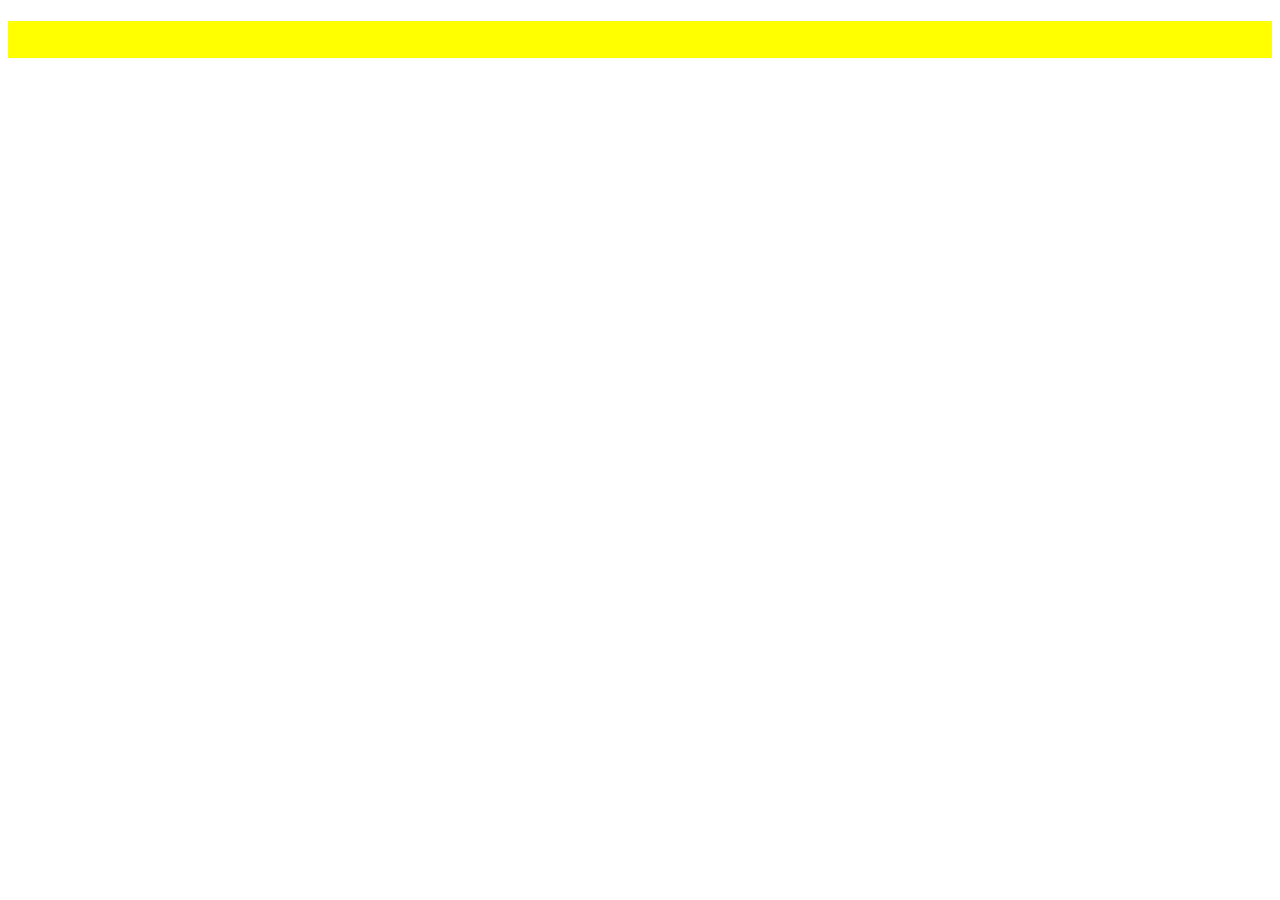
==== src/main/resources/static/index.html @ 163f1d8b "added docker file" ====
<!DOCTYPE html>
<html lang="en">
<head>
    <meta charset="UTF-8">
    <meta name="viewport" content="width=device-width, initial-scale=1.0">
    <title>Document</title>
    <link rel="stylesheet" href="index.css">
</head>
<body>
    <h1>Hello everyone</h1> 
   <script src="index.js"></script>
</body>
</html>
---- src/main/resources/static/index.css ----
h1{
    color: yellow;
    background-color: yellow;
}
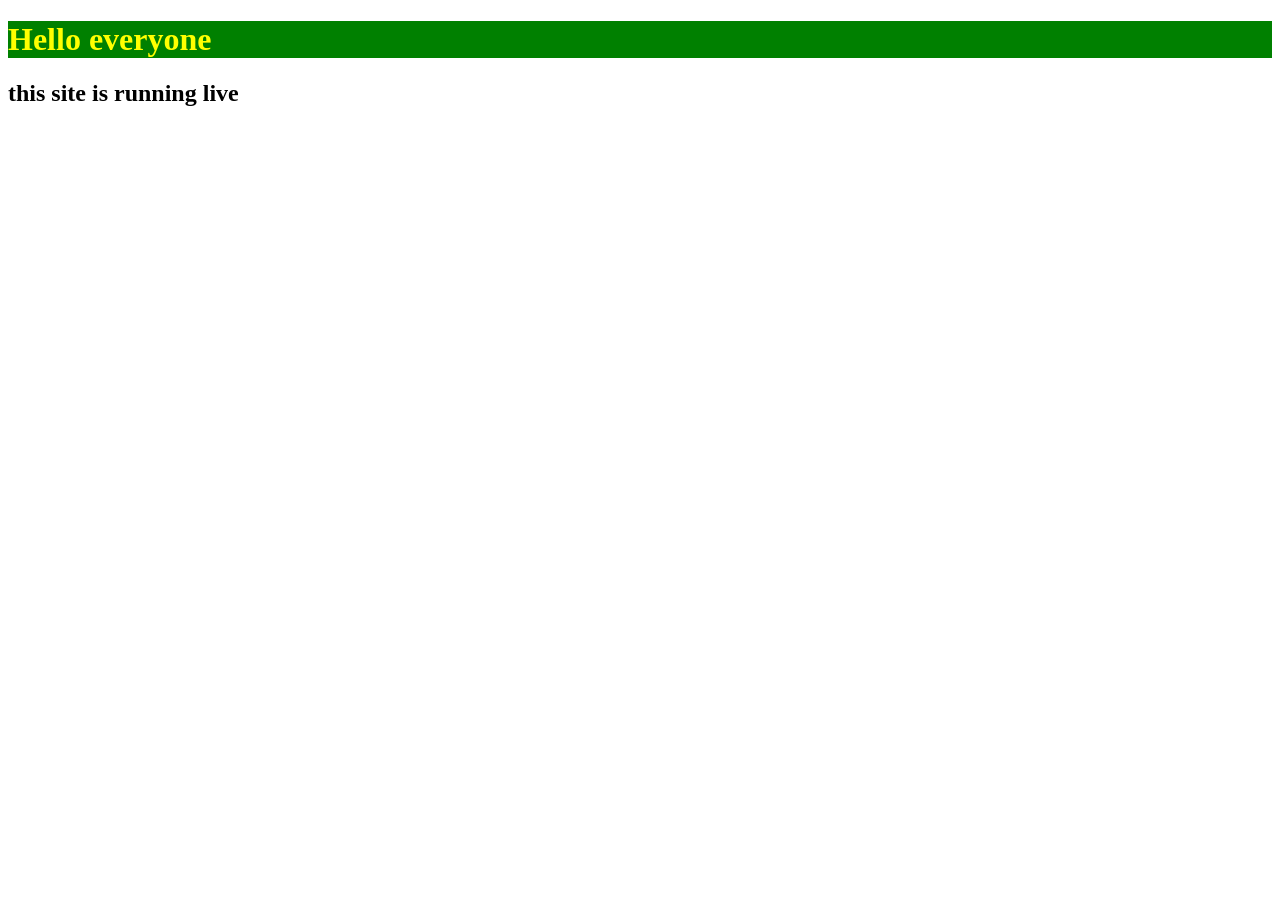
==== commit d3392cd6: "h2 added" ====
--- a/src/main/resources/static/index.html
+++ b/src/main/resources/static/index.html
@@ -8,6 +8,7 @@
 </head>
 <body>
     <h1>Hello everyone</h1> 
+    <h2>this site is running live</h2>
    <script src="index.js"></script>
 </body>
 </html>
--- a/src/main/resources/static/index.css
+++ b/src/main/resources/static/index.css
@@ -1,4 +1,4 @@
 h1{
     color: yellow;
-    background-color: yellow;
+    background-color: green;
 }
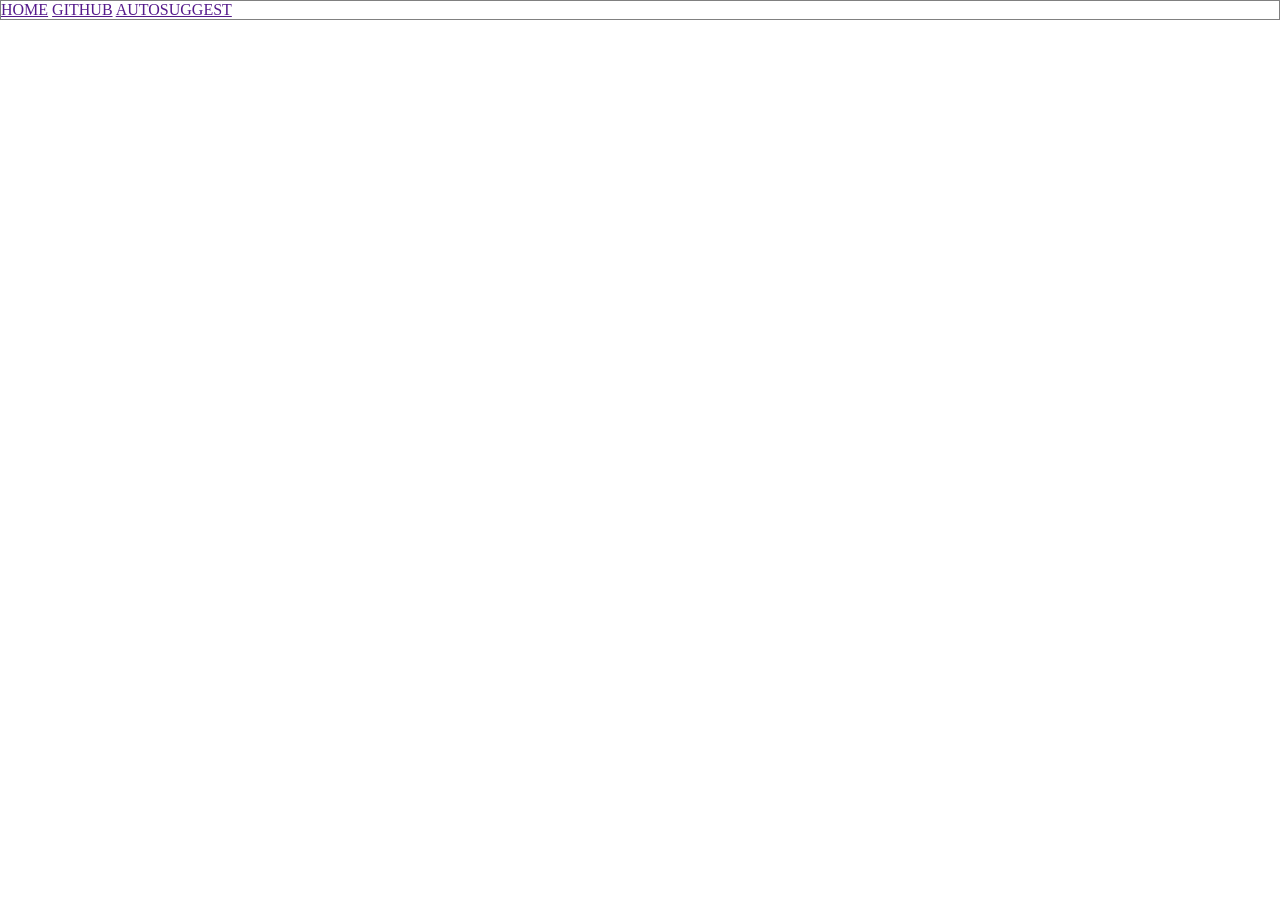
==== commit b58b38cc: "day 1 end" ====
--- a/src/main/resources/static/index.html
+++ b/src/main/resources/static/index.html
@@ -7,8 +7,13 @@
     <link rel="stylesheet" href="index.css">
 </head>
 <body>
-    <h1>Hello everyone</h1> 
-    <h2>this site is running live</h2>
+    <!-- <h1>Hello everyone</h1>  -->
+    <!-- <h2>this site is running live</h2> -->
+     <div class="navbar">
+        <a href="">HOME</a>
+        <a href="">GITHUB</a>
+        <a href="">AUTOSUGGEST</a>
+     </div>
    <script src="index.js"></script>
 </body>
 </html>
--- a/src/main/resources/static/index.css
+++ b/src/main/resources/static/index.css
@@ -1,4 +1,13 @@
+body
+{
+ margin:0px;
+}
 h1{
     color: yellow;
-    background-color: green;
-}+}
+.navbar{
+      border-style: solid;
+      border-width: 1px;
+       border-color: gray;
+       
+}
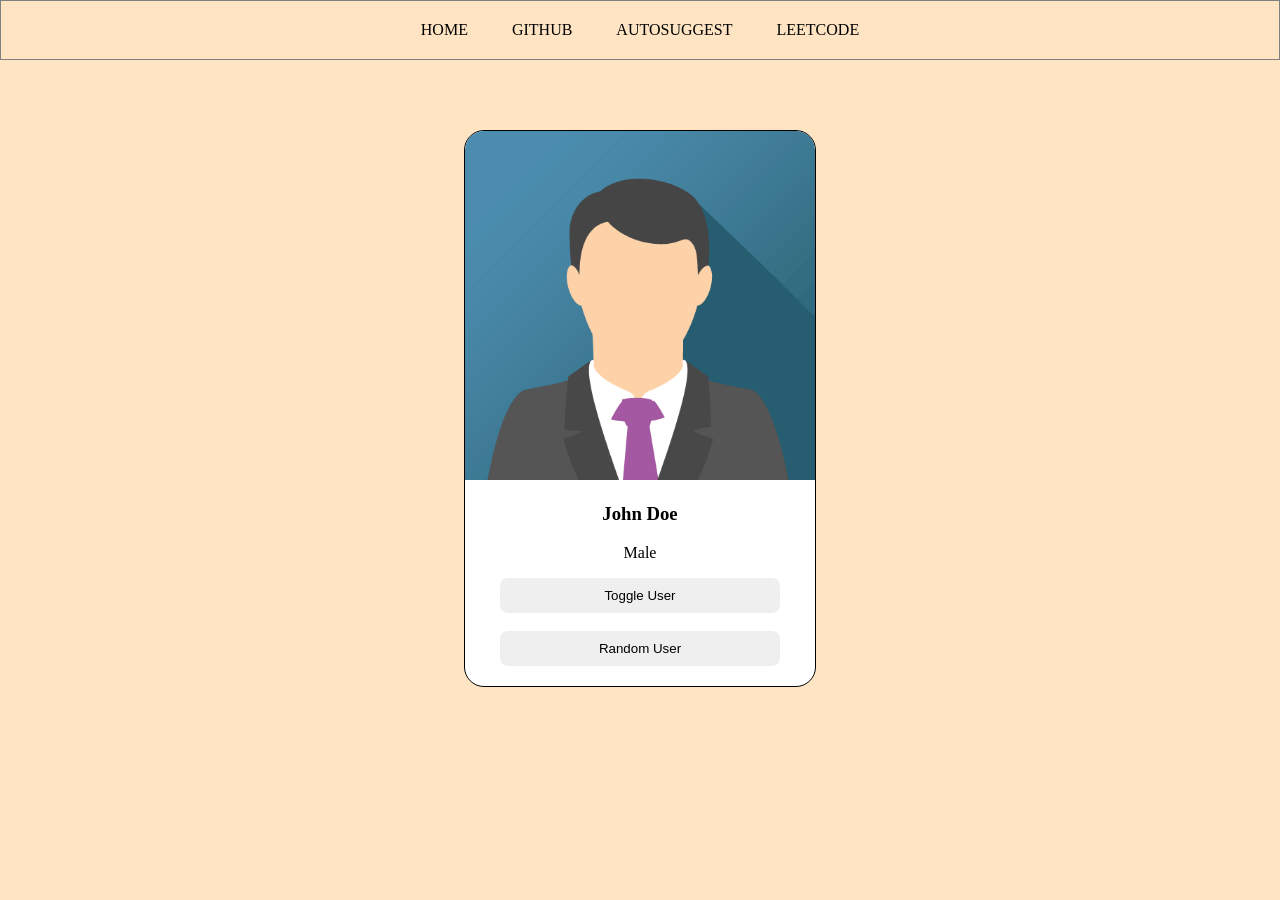
==== commit 921a0249: "CARD IS ADDED" ====
--- a/src/main/resources/static/index.html
+++ b/src/main/resources/static/index.html
@@ -11,8 +11,20 @@
     <!-- <h2>this site is running live</h2> -->
      <div class="navbar">
         <a href="">HOME</a>
-        <a href="">GITHUB</a>
+        <a href="https://github.com/">GITHUB</a>
         <a href="">AUTOSUGGEST</a>
+        <a href="">LEETCODE</a>
+     </div>
+     <div class="card">
+        <img src="john.png" alt="image not found">
+        <h3 id ="username">John Doe</h3>
+        <p>Male</p>
+        <button>Toggle User</button>
+        <br>
+        <br>
+        <button>Random User</button>
+       
+
      </div>
    <script src="index.js"></script>
 </body>
--- a/src/main/resources/static/index.css
+++ b/src/main/resources/static/index.css
@@ -1,13 +1,46 @@
 body
 {
  margin:0px;
+ background-color :bisque ;
 }
 h1{
     color: yellow;
+
 }
 .navbar{
       border-style: solid;
       border-width: 1px;
-       border-color: gray;
-       
+      border-color: gray;
+      padding: 20px;
+       text-align: center;       
 }
+.navbar a{
+    padding: 20px;
+    text-decoration: none;
+    color: black;
+}
+.navbar a:hover{
+    color:blueviolet;
+    background-color:yellow;
+}
+.card{
+border: 1px solid black;
+width: 350px;
+border-radius: 20px;
+text-align: center;
+margin-top: 70px;
+overflow:hidden;
+margin-left: auto;
+margin-right: auto;
+padding-bottom: 20px;
+background-color: white;
+}
+.card img {
+    width: 100%;
+}
+.card button{
+    border-style: none;
+    padding: 10px;
+    width: 80%;
+    border-radius: 8px;
+}
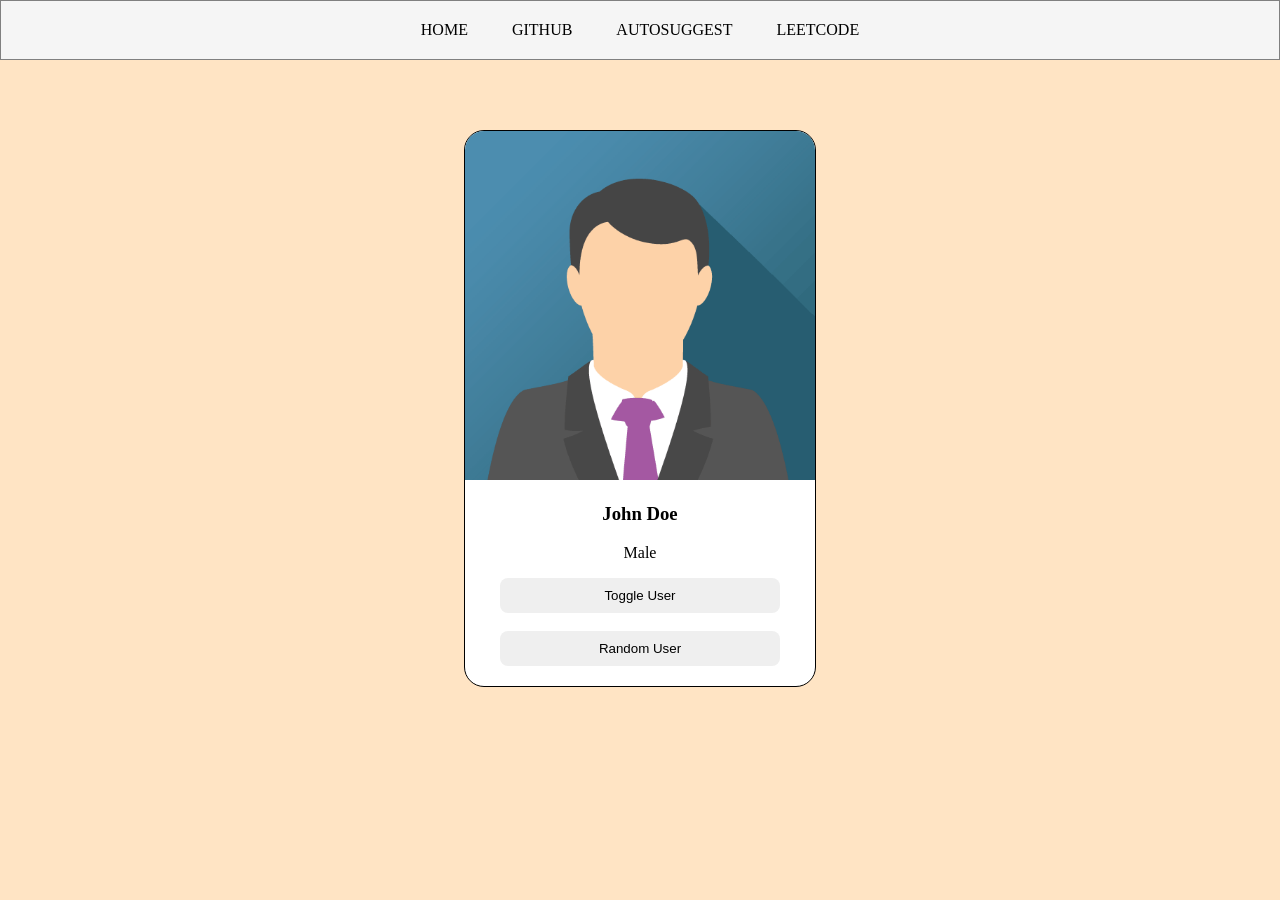
==== commit 285ff659: "added toggler user" ====
--- a/src/main/resources/static/index.html
+++ b/src/main/resources/static/index.html
@@ -16,10 +16,10 @@
         <a href="">LEETCODE</a>
      </div>
      <div class="card">
-        <img src="john.png" alt="image not found">
-        <h3 id ="username">John Doe</h3>
-        <p>Male</p>
-        <button>Toggle User</button>
+        <img id="user-image" src="john.png" alt="image not found">
+        <h3 id ="user-name">John Doe</h3>
+        <p id="user-gender">Male</p>
+        <button onclick="toggleUser()" >Toggle User</button>
         <br>
         <br>
         <button>Random User</button>
--- a/src/main/resources/static/index.css
+++ b/src/main/resources/static/index.css
@@ -12,7 +12,8 @@
       border-width: 1px;
       border-color: gray;
       padding: 20px;
-       text-align: center;       
+       text-align: center;  
+       background-color: whitesmoke ;     
 }
 .navbar a{
     padding: 20px;
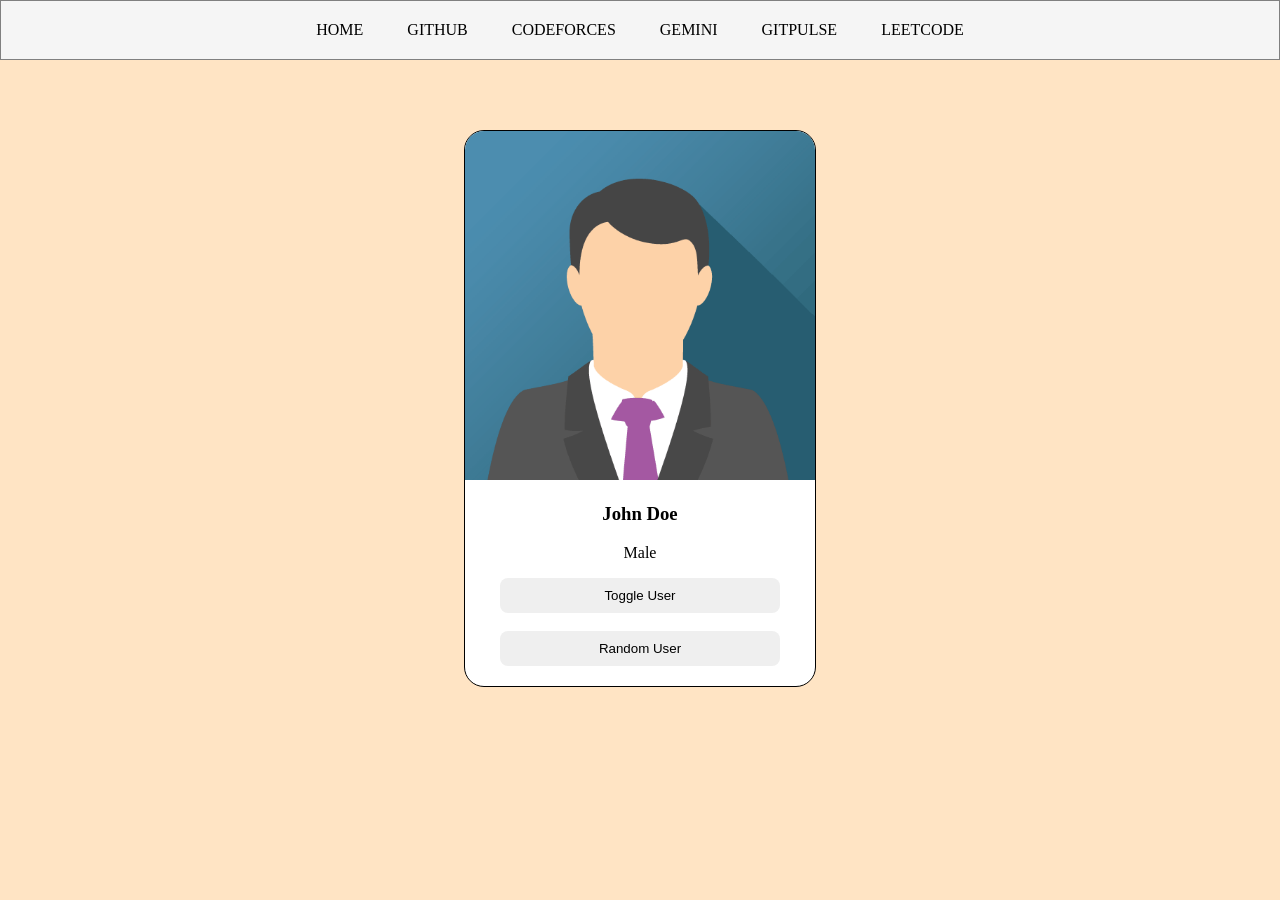
==== commit ee18fb71: "files added" ====
--- a/src/main/resources/static/index.html
+++ b/src/main/resources/static/index.html
@@ -11,9 +11,11 @@
     <!-- <h2>this site is running live</h2> -->
      <div class="navbar">
         <a href="">HOME</a>
-        <a href="https://github.com/">GITHUB</a>
-        <a href="">AUTOSUGGEST</a>
-        <a href="">LEETCODE</a>
+        <a href="https://github.com/ "target="_blank">GITHUB</a>
+        <a href="codeforces-stats.html" target="_blank">CODEFORCES</a>
+        <a href="ask-gemini.html" target="_blank">GEMINI</a>
+        <a href="gitpulse.html" target="_blank">GITPULSE</a>
+        <a href="leetcode-stats.html" target="_blank">LEETCODE</a>
      </div>
      <div class="card">
         <img id="user-image" src="john.png" alt="image not found">
@@ -22,7 +24,7 @@
         <button onclick="toggleUser()" >Toggle User</button>
         <br>
         <br>
-        <button>Random User</button>
+        <button onclick="randomUser()">Random User</button>
        
 
      </div>
